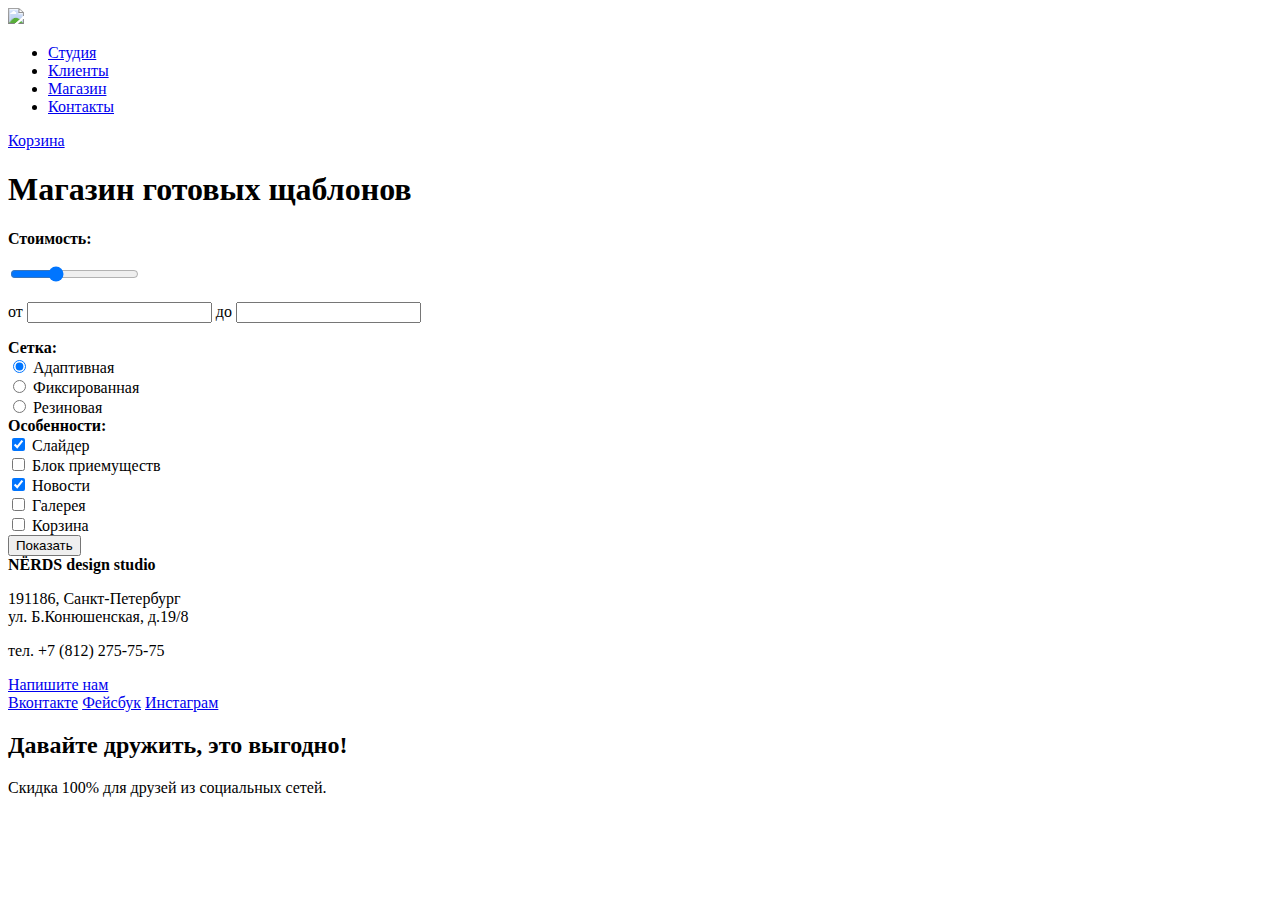
==== catalog.html @ 1914f74e "Add catalog.html" ====
<!DOCTYPE html>
<html lang="en">
<head>
	<meta charset="UTF-8">
	<title>Nerds</title>
</head>
<body>
	<header>
		<div class="container">
			<div class="header-logo">
				<img src="img/logo.png">
			</div>
			<nav class="header__main-menu">
				<ul>
					<li><a href="#">Студия</a></li>
					<li><a href="#">Клиенты</a></li>
					<li><a href="#">Магазин</a></li>
					<li><a href="#">Контакты</a></li>
				</ul>
			</nav>
			<div class="header__cart">
				<a href="#">Корзина</a>
			</div>
			<div class="header__title">
				<h1>Магазин готовых щаблонов</h1>
			</div>
		</div>		
	</header>	
	<main class="container">
		<section class="shop">
			<div class="shop__filters">

				<form method="post">
					<b>Стоимость:</b>
					<p>
						<input type="range" name="price" min="0" max="15000" step="500" value="5000">
					</p>
					<p>
						от
						<input type="text" name="price-begin">
						до
						<input type="text" name="price-end">
					</p>
					
					<b>Сетка:</b><br>
					<label>
						<input type="radio" name="grid" value="grid_adaptive" checked>
						Адаптивная
					</label><br>
					<label>
						<input type="radio" name="grid" value="grid_fixed">
						Фиксированная
					</label><br>
					<label>
						<input type="radio" name="grid" value="grid_rubber">
						Резиновая
					</label><br>
					
					<b>Особенности:</b><br>
					<label>
						<input type="checkbox" name="types" value="types_slider" checked>
					 	Слайдер
					</label><br>
					<label>
						<input type="checkbox" name="types" value="types_features">
						Блок приемуществ
					</label><br>
					<label>
						<input type="checkbox" name="types" id="types_news" value="types_news"
						checked>
						Новости
					</label><br>
					<label>
						<input type="checkbox" name="types" id="types_galery" value="types_galery" >
						Галерея
					</label><br>
					<label>
						<input type="checkbox" name="types" id="types_card" value="types_card" >
						Корзина
					</label><br>

					<button class="btn" type="submit">Показать</button>
				</form>
			</div>
		</section>
	</main>
	<section class="map">
		<div class="map__address">
			<b>NЁRDS design studio</b>
			<p>
				191186, Санкт-Петербург<br>
				ул. Б.Конюшенская, д.19/8<br>				
			</p>
			<p>
				тел. +7 (812) 275-75-75				
			</p>
			<a href="#" class="btn">Напишите нам</a>
		</div>		
	</section>
	<footer>
		<div class="footer__socials">
			<a href="#" class="socials-btn socials-btn-vk">Вконтакте</a>
			<a href="#" class="socials-btn socials-btn-fb">Фейсбук</a>
			<a href="#" class="socials-btn socials-btn-ig">Инстаграм</a>
		</div>
		<div class="footer__slogan">
			<h2>Давайте дружить, это выгодно!</h2>
			<p>Скидка 100% для друзей из социальных сетей.</p>
		</div>
	</footer>
</body>
</html>
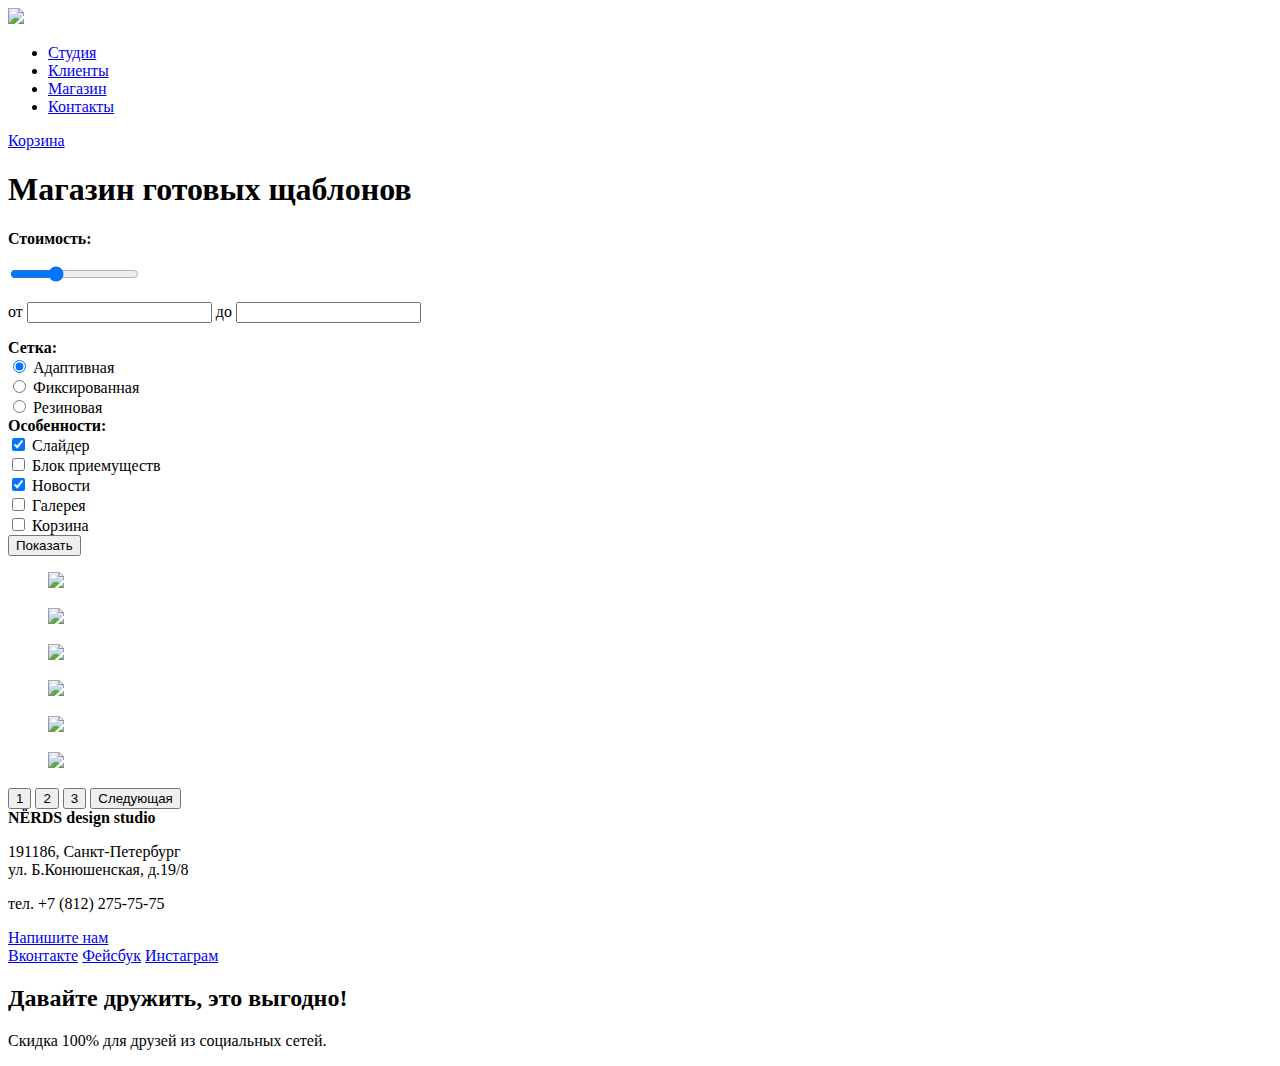
==== commit 47998875: "Correct Catalog" ====
--- a/catalog.html
+++ b/catalog.html
@@ -10,7 +10,7 @@
 			<div class="header-logo">
 				<img src="img/logo.png">
 			</div>
-			<nav class="header__main-menu">
+			<nav class="header-main-menu">
 				<ul>
 					<li><a href="#">Студия</a></li>
 					<li><a href="#">Клиенты</a></li>
@@ -18,8 +18,8 @@
 					<li><a href="#">Контакты</a></li>
 				</ul>
 			</nav>
-			<div class="header__cart">
-				<a href="#">Корзина</a>
+			<div class="header-cart">
+				<a class="btn-cart" href="#">Корзина</a>
 			</div>
 			<div class="header__title">
 				<h1>Магазин готовых щаблонов</h1>
@@ -28,8 +28,7 @@
 	</header>	
 	<main class="container">
 		<section class="shop">
-			<div class="shop__filters">
-
+			<div class="shop-filters">
 				<form method="post">
 					<b>Стоимость:</b>
 					<p>
@@ -82,9 +81,66 @@
 					<button class="btn" type="submit">Показать</button>
 				</form>
 			</div>
+			<div class="shop-catalog">
+				<figure class="shop-catalog__item">
+					<img src="img/catalog1.jpg">
+					<div class="shop-catalog__info" hidden>
+						<b>Sedona</b>
+						<p>Информационный сайт  для туристов</p>
+						<button class="btn">9900 руб.</button>
+					</div>
+				</figure>
+				<figure class="shop-catalog__item">
+					<img src="img/catalog2.jpg">
+					<div class="shop-catalog__info" hidden>
+						<b>Pink App</b>
+						<p>Продуктовый лендинг приложения для iOS и Android</p>
+						<button class="btn">9900 руб.</button>
+					</div>
+				</figure>
+				<figure class="shop-catalog__item">
+					<img src="img/catalog3.jpg">
+					<div class="shop-catalog__info" hidden>
+						<b>Barbershop</b>
+						<p>Сайт салоны красоты. Для мужчин, да.</p>
+						<button class="btn">9900 руб.</button>
+					</div>
+				</figure>
+				<figure class="shop-catalog__item">
+					<img src="img/catalog4.jpg">
+					<div class="shop-catalog__info" hidden>
+						<b>Mishka</b>
+						<p>Интернет-магазин вязаных игрушек</p>
+						<button class="btn">9900 руб.</button>
+					</div>
+				</figure>
+				<figure class="shop-catalog__item">
+					<img src="img/catalog5.jpg">
+					<div class="shop-catalog__info" hidden>
+						<b>A Plus</b>
+						<p>Лендинг курсов повышения квалификации</p>
+						<button class="btn">9900 руб.</button>
+					</div>
+				</figure>
+				<figure class="shop-catalog__item">
+					<img src="img/catalog6.jpg">
+					<div class="shop-catalog__info" hidden>
+						<b>Кваст</b>
+						<p>Промо-сайт производителя крафтового кваса</p>
+						<button class="btn">9900 руб.</button>
+					</div>
+				</figure>
+				<button class="btn btn-nomber">1</button>
+				<button class="btn btn-nomber">2</button>
+				<button class="btn btn-nomber">3</button>
+				<button class="btn btn-next">Следующая</button>
+			</div>
 		</section>
 	</main>
 	<section class="map">
+		<div class="map__bg">
+
+		</div>
 		<div class="map__address">
 			<b>NЁRDS design studio</b>
 			<p>
@@ -94,19 +150,39 @@
 			<p>
 				тел. +7 (812) 275-75-75				
 			</p>
-			<a href="#" class="btn">Напишите нам</a>
+			<a class="btn" href="#">Напишите нам</a>
 		</div>		
 	</section>
 	<footer>
 		<div class="footer__socials">
-			<a href="#" class="socials-btn socials-btn-vk">Вконтакте</a>
-			<a href="#" class="socials-btn socials-btn-fb">Фейсбук</a>
-			<a href="#" class="socials-btn socials-btn-ig">Инстаграм</a>
+			<a class="socials-btn socials-btn-vk" href="#">Вконтакте</a>
+			<a class="socials-btn socials-btn-fb" href="#">Фейсбук</a>
+			<a class="socials-btn socials-btn-ig" href="#">Инстаграм</a>
 		</div>
 		<div class="footer__slogan">
 			<h2>Давайте дружить, это выгодно!</h2>
 			<p>Скидка 100% для друзей из социальных сетей.</p>
 		</div>
 	</footer>
+
+	<section class="popup" hidden>
+		<h2>Напишите нам</h2>
+		<button class="popup__closed">Закрыть</button>
+		<form class="popup__form" method="post">
+			<div class="popup__name">
+				<label for="name">Ваше имя:</label>
+				<input type="text" name="name" id="name" placeholder="Представьтесь пожалуйста">
+			</div>
+			<div class="popup__email">
+				<label for="email">Ваше e-mail:</label>
+				<input type="text" name="email" id="email" placeholder="Для отправки ответа">
+			</div>
+			<div class="popup__message">
+				<label for="message">Текст письма:</label>
+				<input type="text" name="message" id="message" placeholder="В свободной форме">
+			</div>
+			<button class="btn">Отправить</button>
+		</form>		
+	</section>
 </body>
 </html>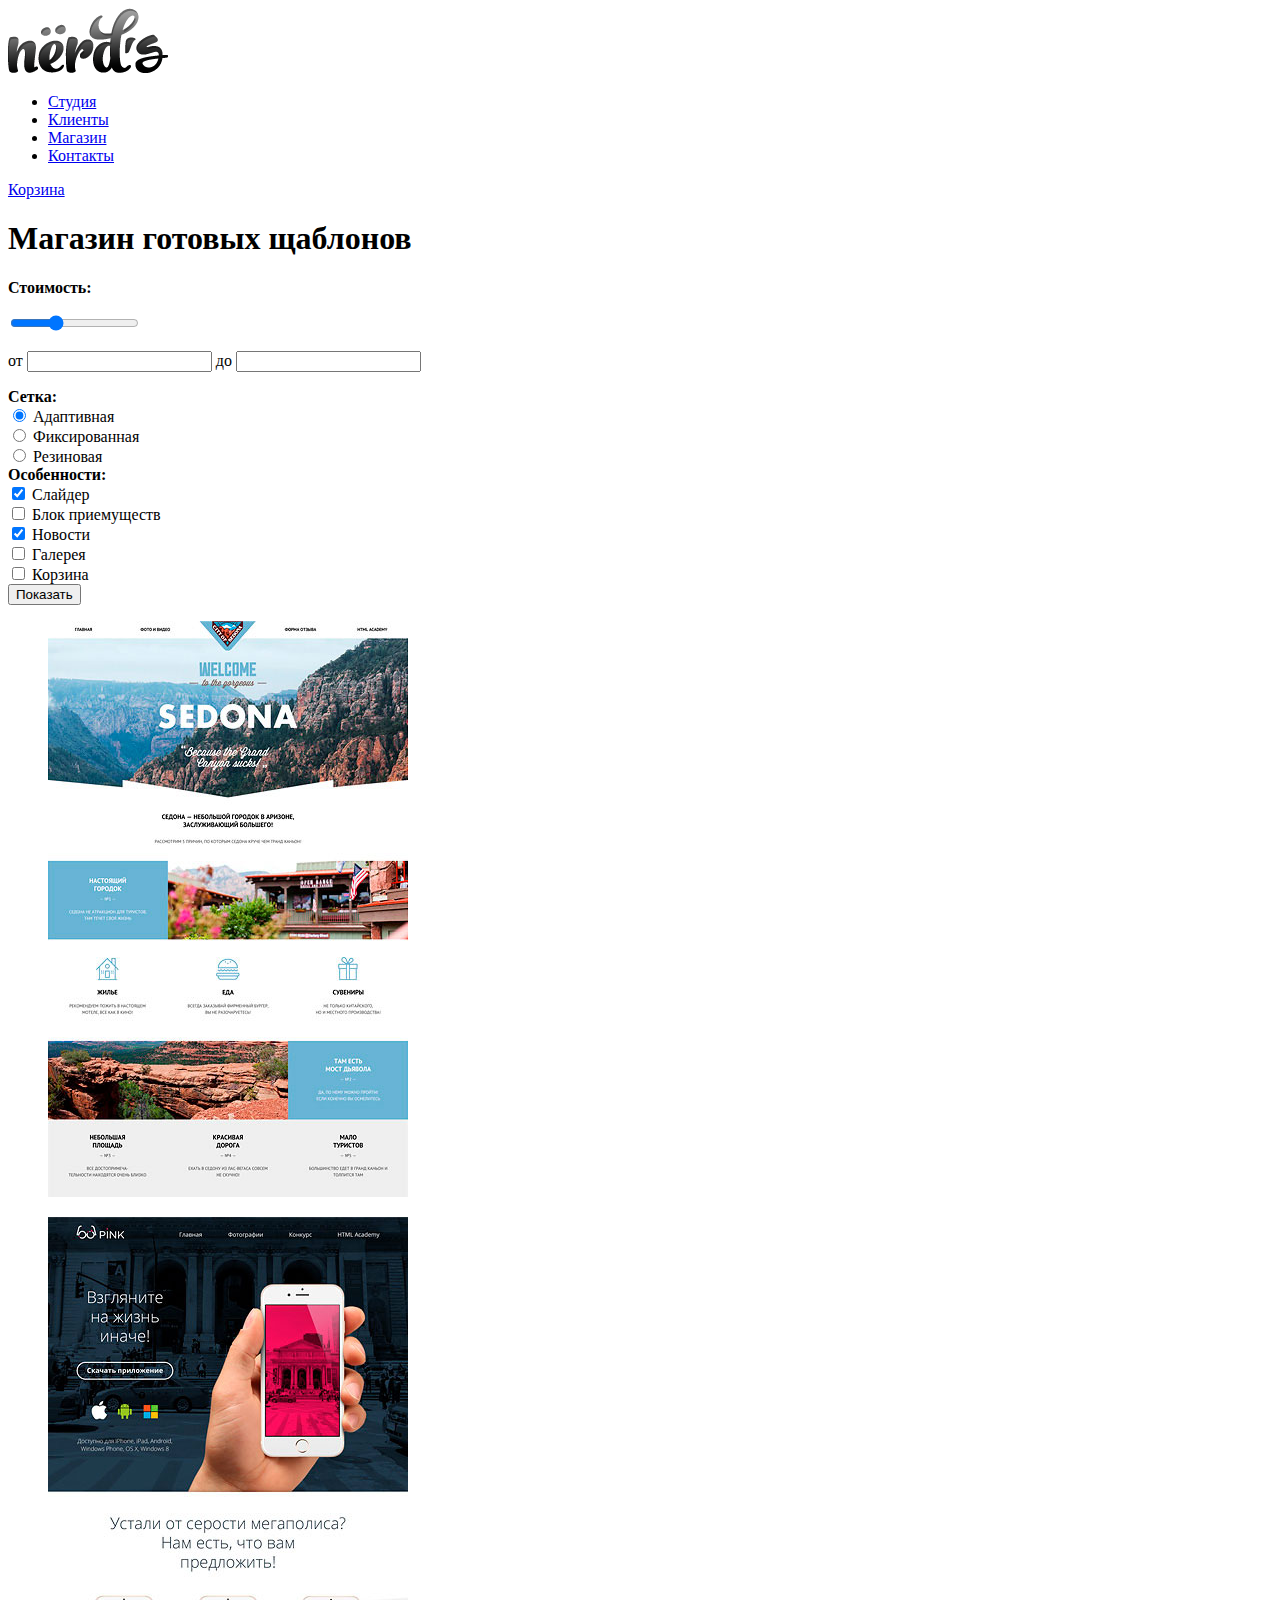
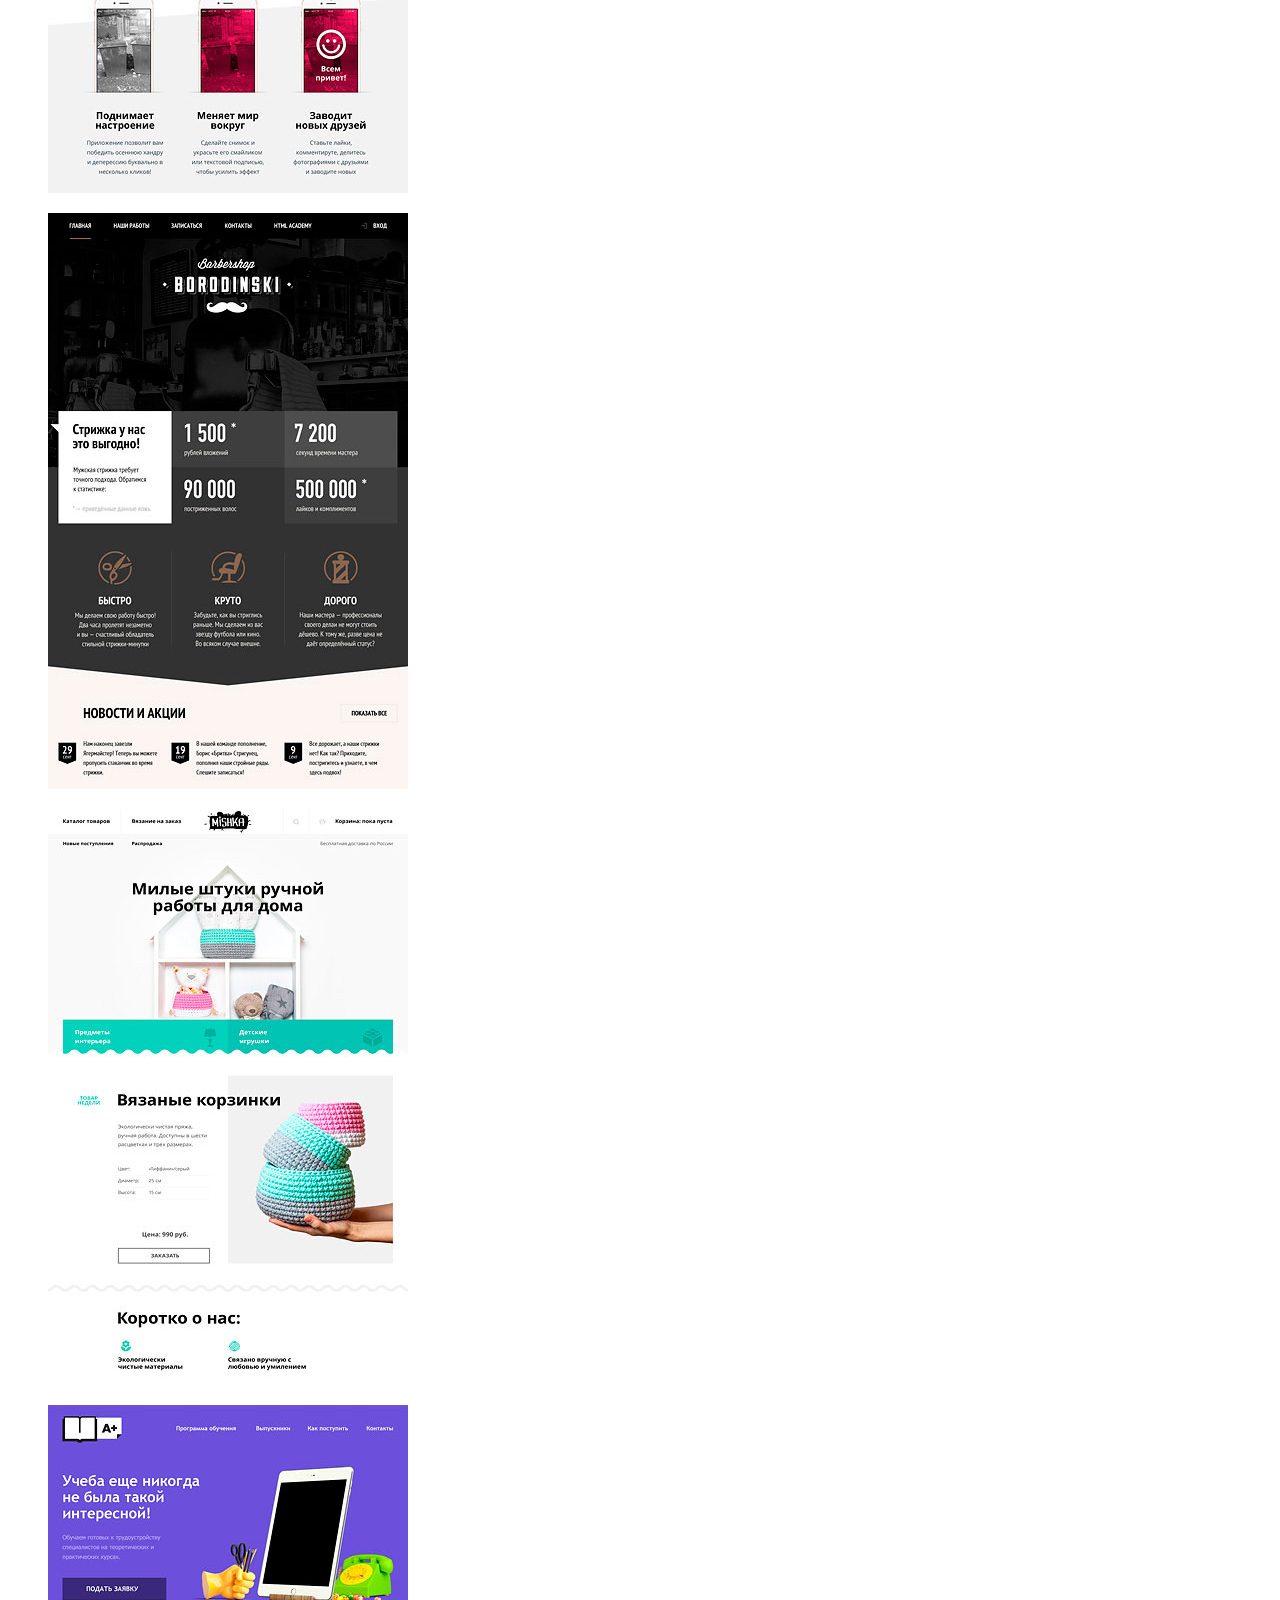
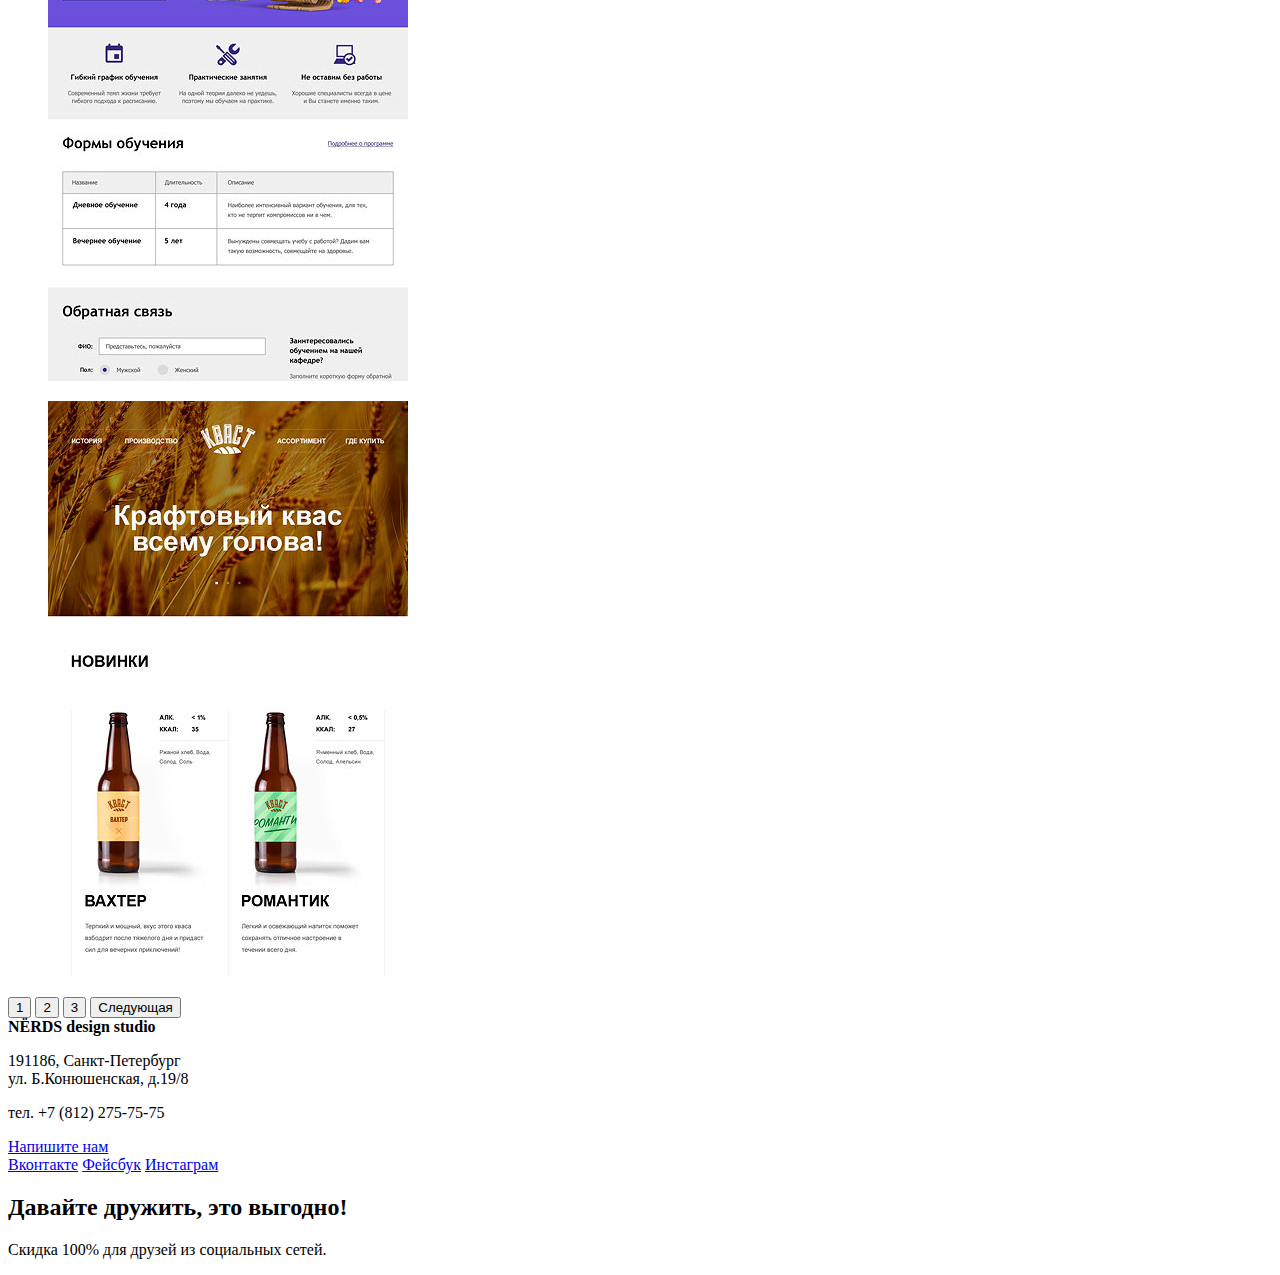
==== commit 041c9303: "add img and correct html" ====
--- a/catalog.html
+++ b/catalog.html
@@ -83,7 +83,7 @@
 			</div>
 			<div class="shop-catalog">
 				<figure class="shop-catalog__item">
-					<img src="img/catalog1.jpg">
+					<img src="img/catalog1.jpg" width="360" height="576" alt="">
 					<div class="shop-catalog__info" hidden>
 						<b>Sedona</b>
 						<p>Информационный сайт  для туристов</p>
@@ -91,7 +91,7 @@
 					</div>
 				</figure>
 				<figure class="shop-catalog__item">
-					<img src="img/catalog2.jpg">
+					<img src="img/catalog2.jpg" width="360" height="576" alt="">
 					<div class="shop-catalog__info" hidden>
 						<b>Pink App</b>
 						<p>Продуктовый лендинг приложения для iOS и Android</p>
@@ -99,7 +99,7 @@
 					</div>
 				</figure>
 				<figure class="shop-catalog__item">
-					<img src="img/catalog3.jpg">
+					<img src="img/catalog3.jpg" width="360" height="576" alt="">
 					<div class="shop-catalog__info" hidden>
 						<b>Barbershop</b>
 						<p>Сайт салоны красоты. Для мужчин, да.</p>
@@ -107,7 +107,7 @@
 					</div>
 				</figure>
 				<figure class="shop-catalog__item">
-					<img src="img/catalog4.jpg">
+					<img src="img/catalog4.jpg" width="360" height="576" alt="">
 					<div class="shop-catalog__info" hidden>
 						<b>Mishka</b>
 						<p>Интернет-магазин вязаных игрушек</p>
@@ -115,7 +115,7 @@
 					</div>
 				</figure>
 				<figure class="shop-catalog__item">
-					<img src="img/catalog5.jpg">
+					<img src="img/catalog5.jpg" width="360" height="576" alt="">
 					<div class="shop-catalog__info" hidden>
 						<b>A Plus</b>
 						<p>Лендинг курсов повышения квалификации</p>
@@ -123,14 +123,14 @@
 					</div>
 				</figure>
 				<figure class="shop-catalog__item">
-					<img src="img/catalog6.jpg">
+					<img src="img/catalog6.jpg" width="360" height="576" alt="">
 					<div class="shop-catalog__info" hidden>
 						<b>Кваст</b>
 						<p>Промо-сайт производителя крафтового кваса</p>
 						<button class="btn">9900 руб.</button>
 					</div>
 				</figure>
-				<button class="btn btn-nomber">1</button>
+				<button class="btn btn-nomber btn-nomer_active">1</button>
 				<button class="btn btn-nomber">2</button>
 				<button class="btn btn-nomber">3</button>
 				<button class="btn btn-next">Следующая</button>
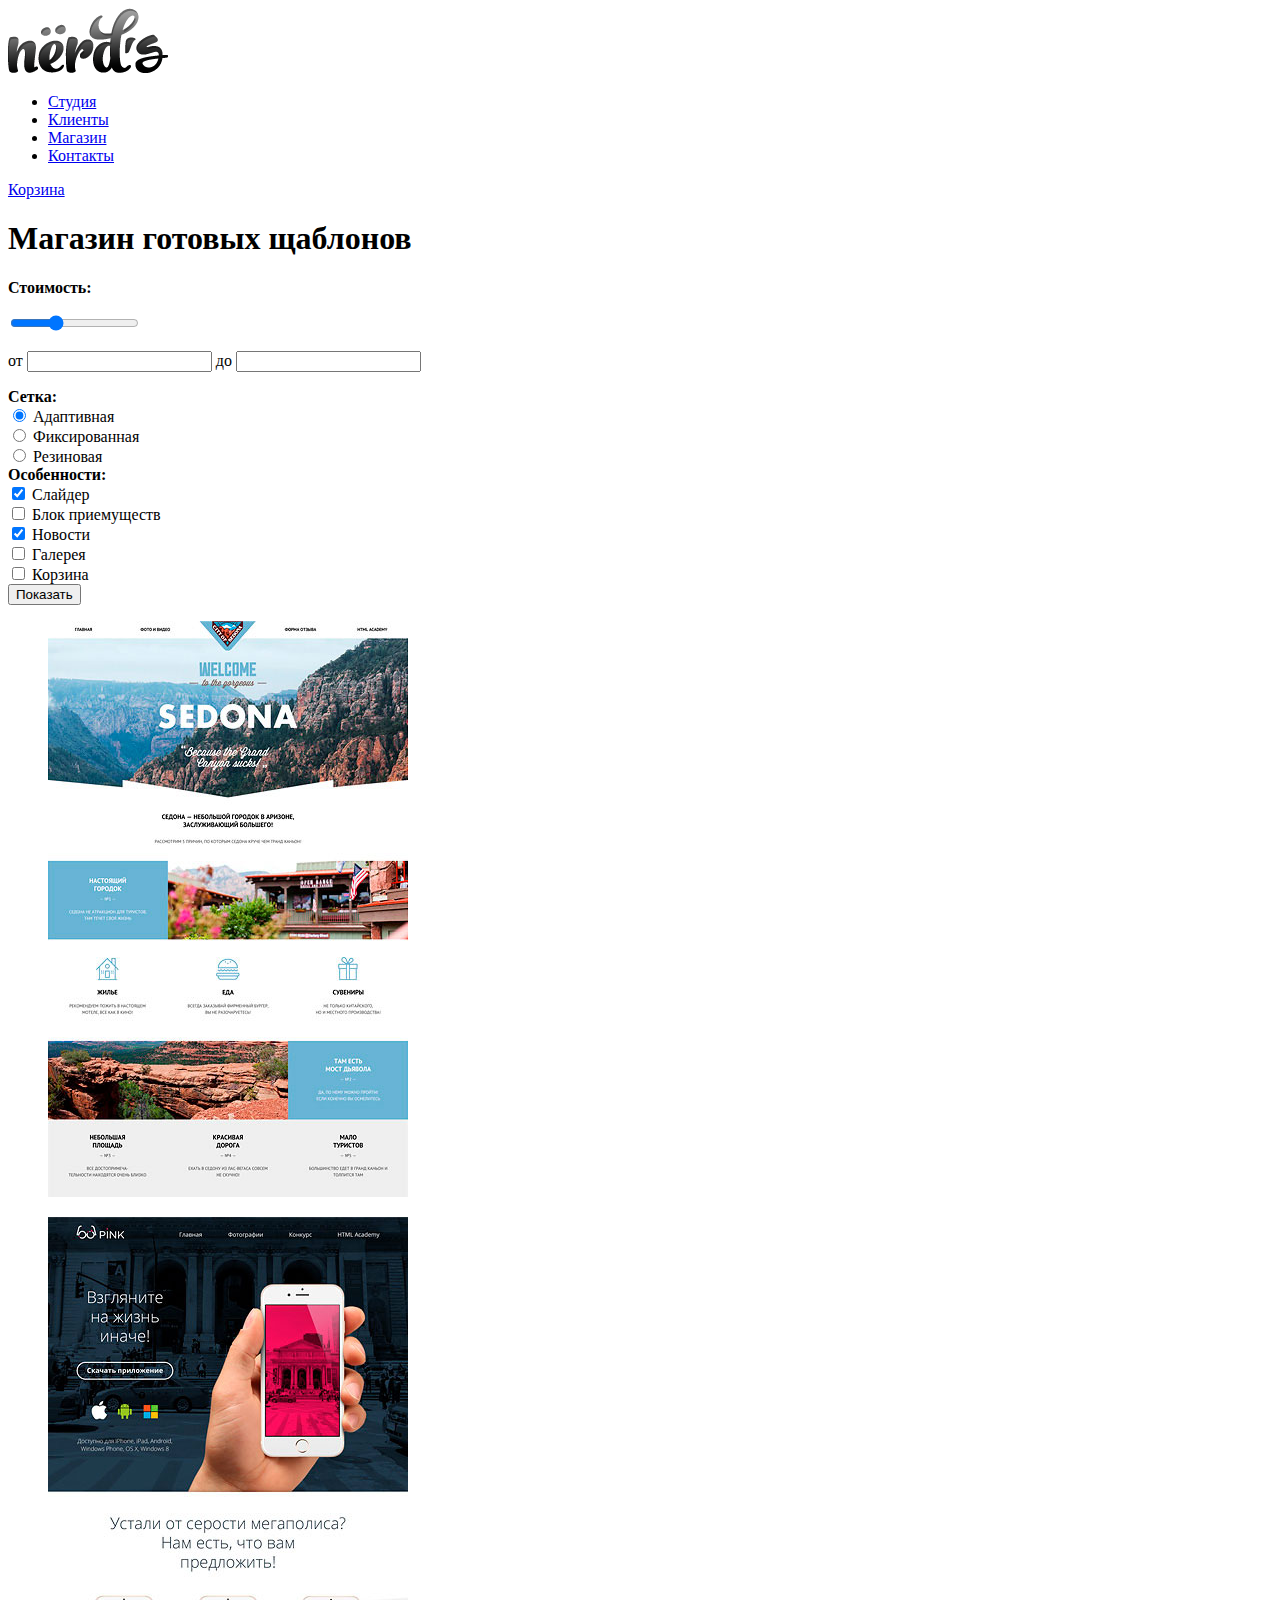
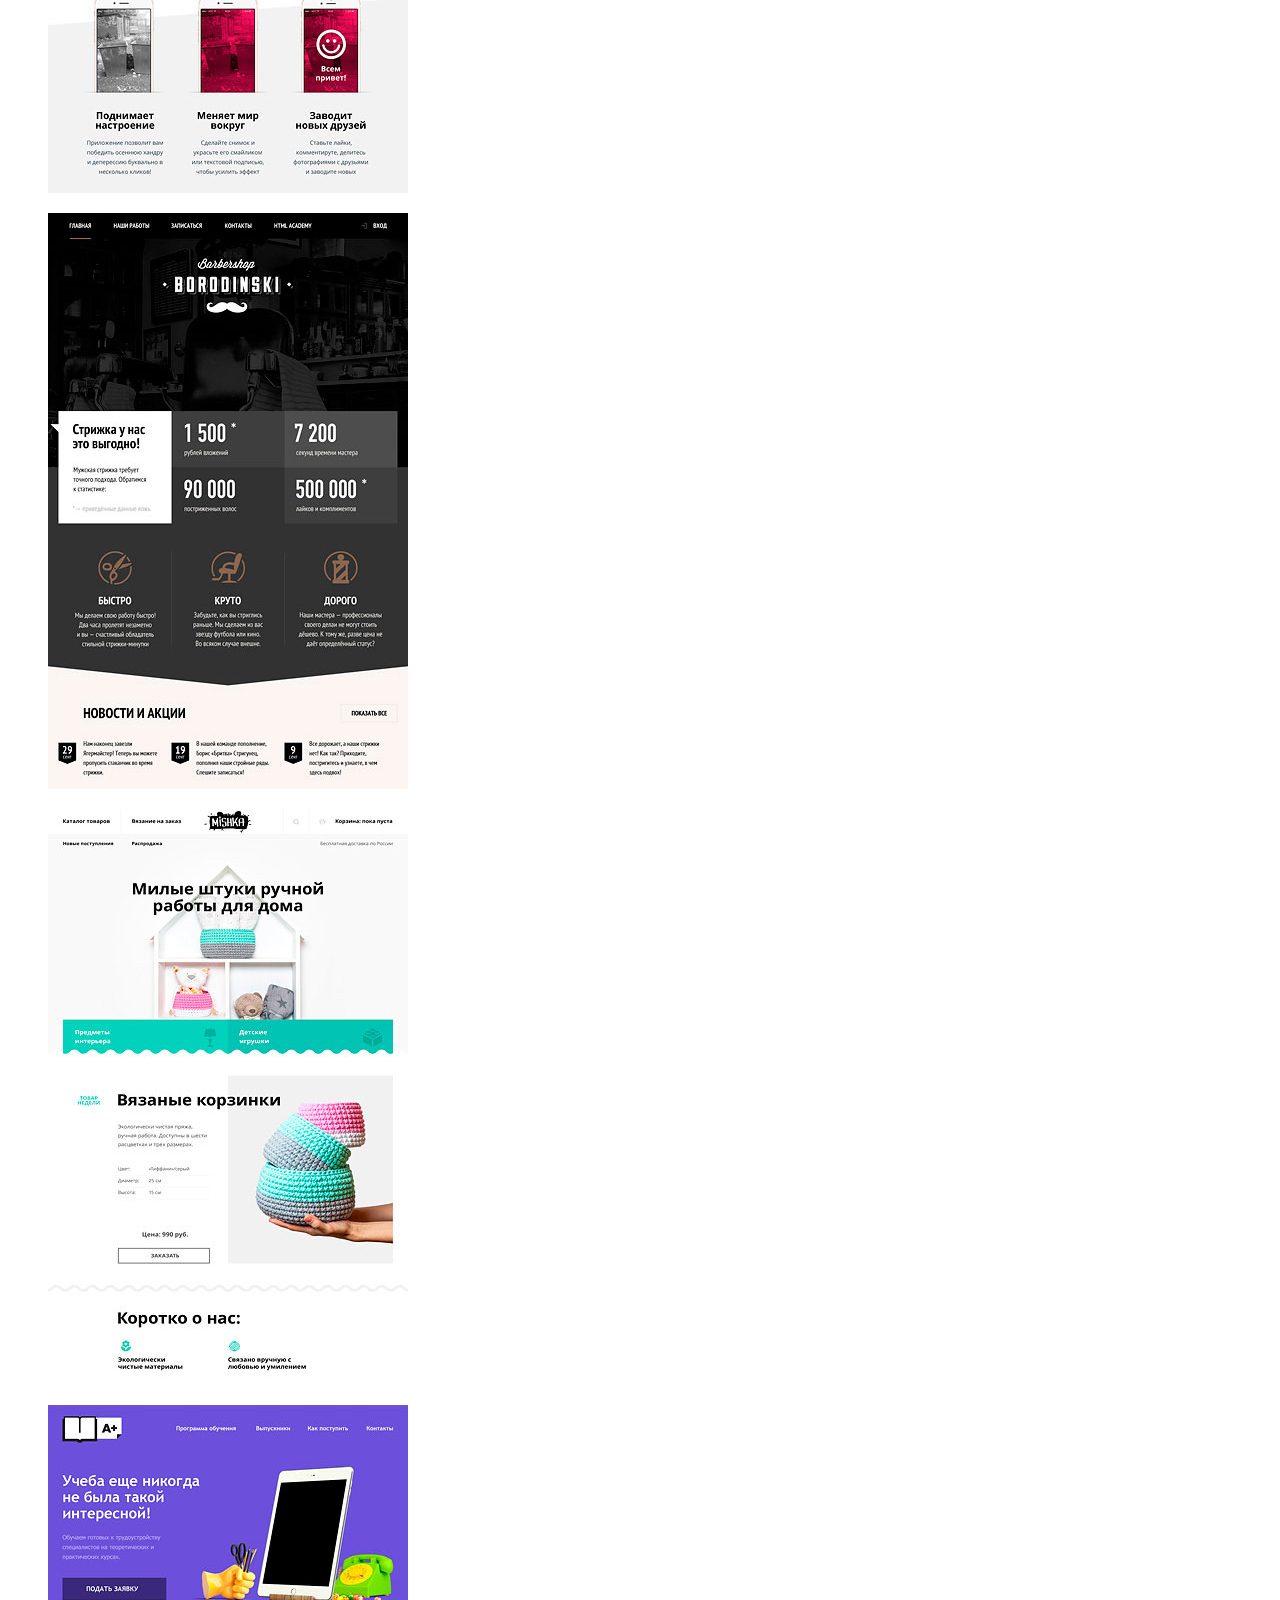
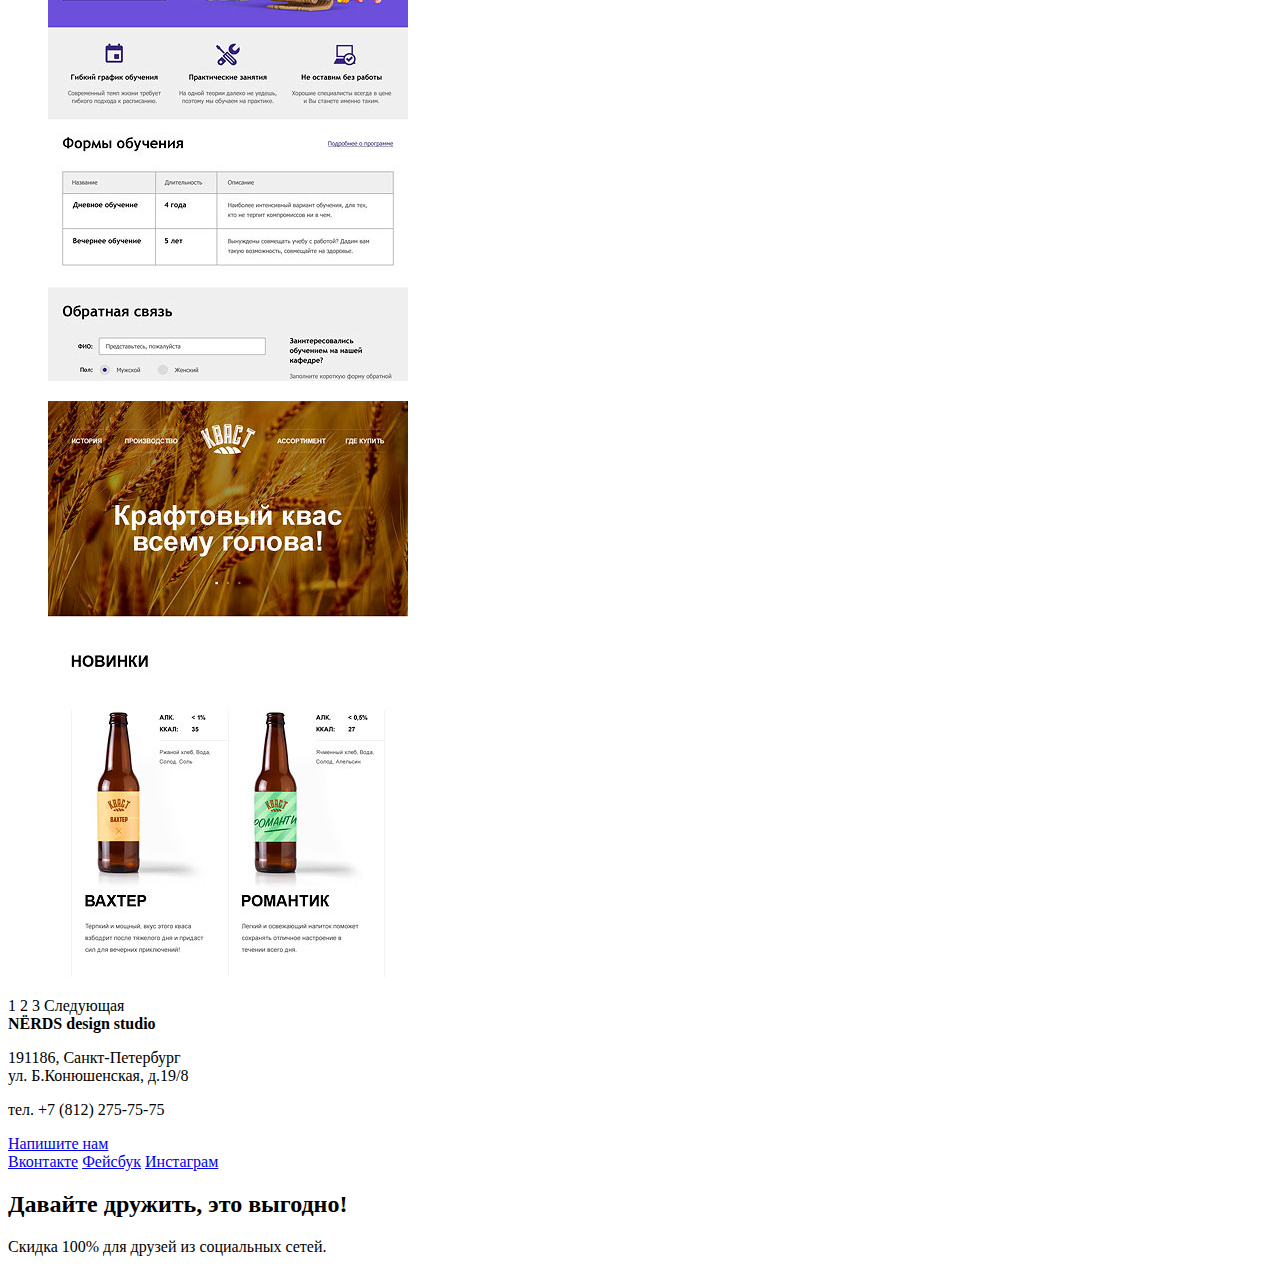
==== commit f8fed223: "correct html" ====
--- a/catalog.html
+++ b/catalog.html
@@ -29,7 +29,7 @@
 	<main class="container">
 		<section class="shop">
 			<div class="shop-filters">
-				<form method="post">
+				<form method="get">
 					<b>Стоимость:</b>
 					<p>
 						<input type="range" name="price" min="0" max="15000" step="500" value="5000">
@@ -130,10 +130,12 @@
 						<button class="btn">9900 руб.</button>
 					</div>
 				</figure>
-				<button class="btn btn-nomber btn-nomer_active">1</button>
-				<button class="btn btn-nomber">2</button>
-				<button class="btn btn-nomber">3</button>
-				<button class="btn btn-next">Следующая</button>
+				<div class="paginator">
+					<a class="btn paginator-btn_active">1</a>
+					<a class="btn">2</a>
+					<a class="btn">3</a>
+					<a class="btn">Следующая</a>
+				</div>
 			</div>
 		</section>
 	</main>
